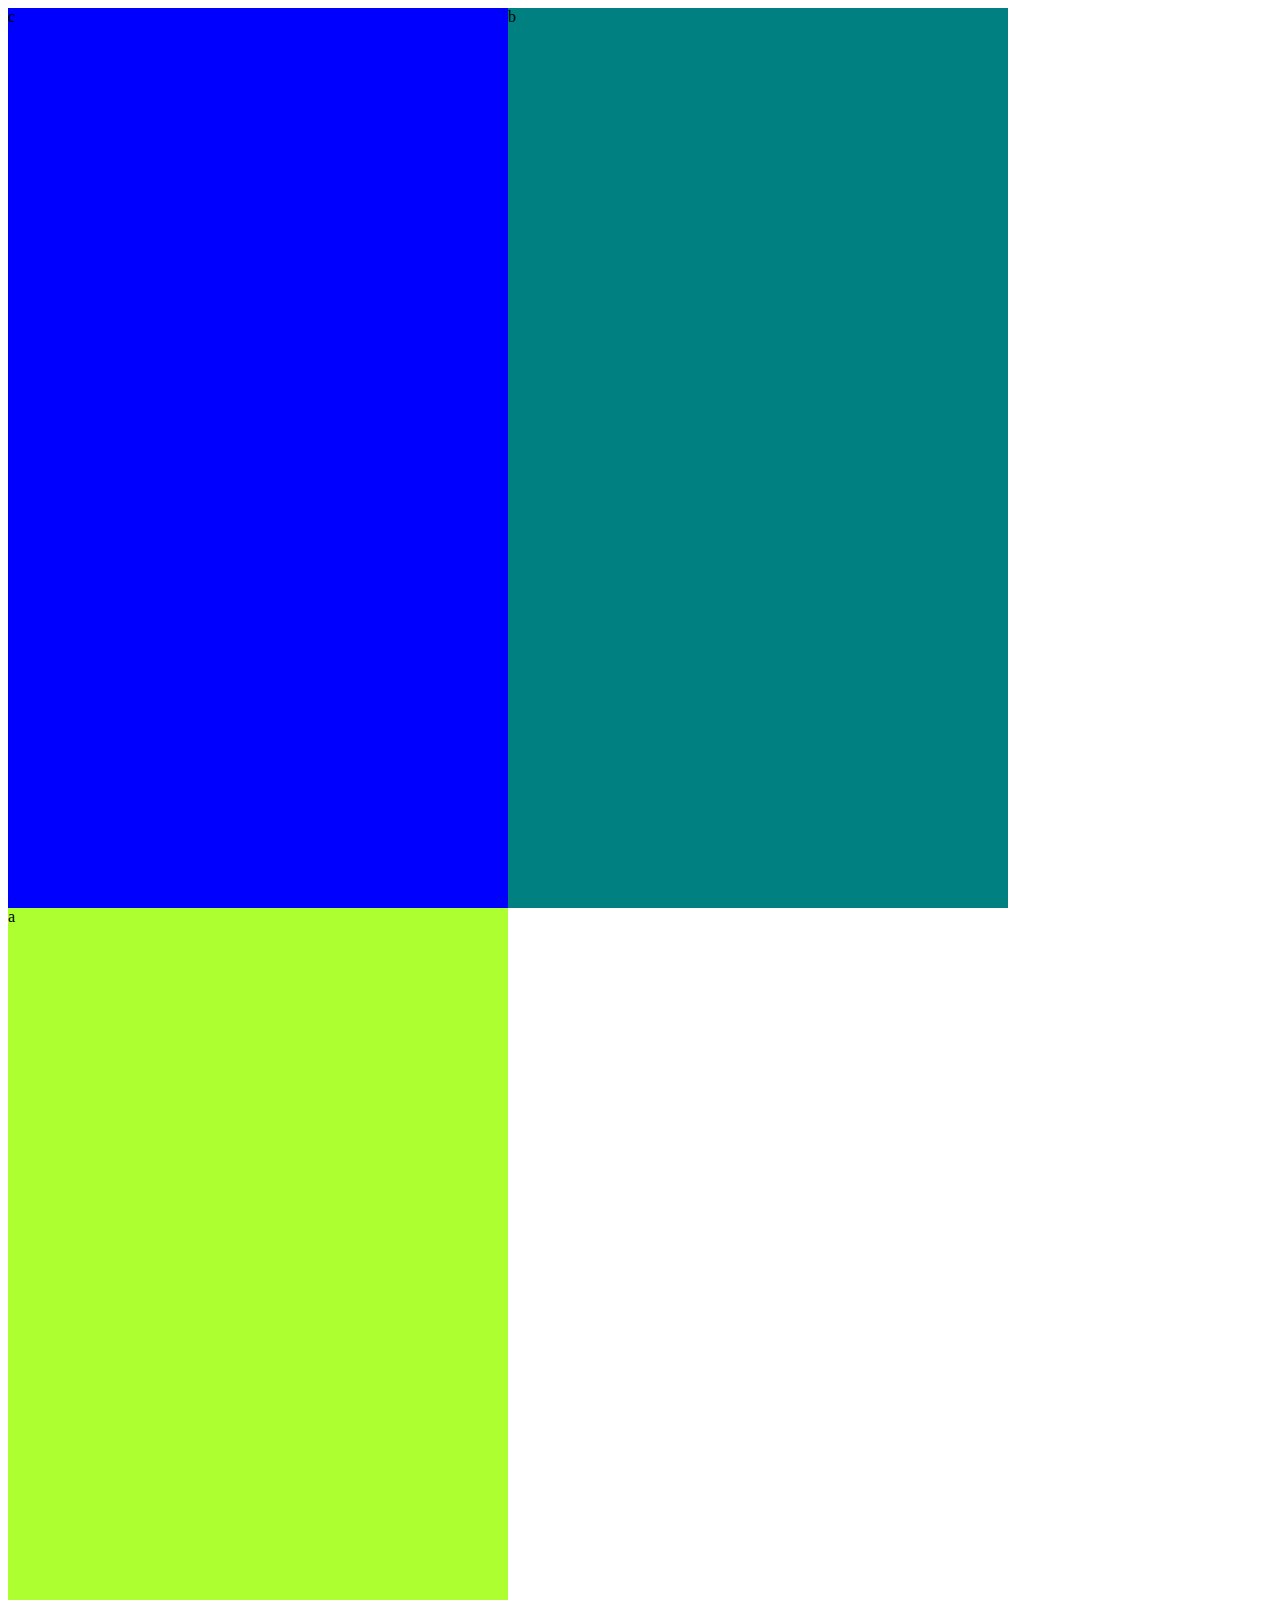
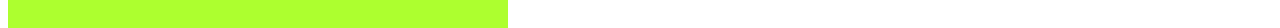
==== second/index2.html @ 03487f41 "#2" ====
<!doctype html>
<html lang="en">
<head>
    <meta charset="UTF-8">
    <meta name="viewport"
          content="width=device-width, user-scalable=no, initial-scale=1.0, maximum-scale=1.0, minimum-scale=1.0">
    <meta http-equiv="X-UA-Compatible" content="ie=edge">
    <link rel="stylesheet" href="stylesheet2.css">
    <title>Document</title>
</head>
<body>
 
<div class="wrapper">
    <div class="section3">c</div>
    <div class="section2">b</div>
    <div class="section1">a<div>
 </div>    
</body>
</html>
---- second/stylesheet2.css ----
#wrapper {
  width:700px;
  clear:both;
}

.section1 {
    background: greenyellow;
    height: 80vh;
    width: 500px;
    float:left;

    
}
.section2 {
    background:teal;
    height: 100vh;
    width: 500px;
    float: left;
    }
.section3 {
    background: blue;
    height: 100vh;
    width: 500px;
    float: left;
}
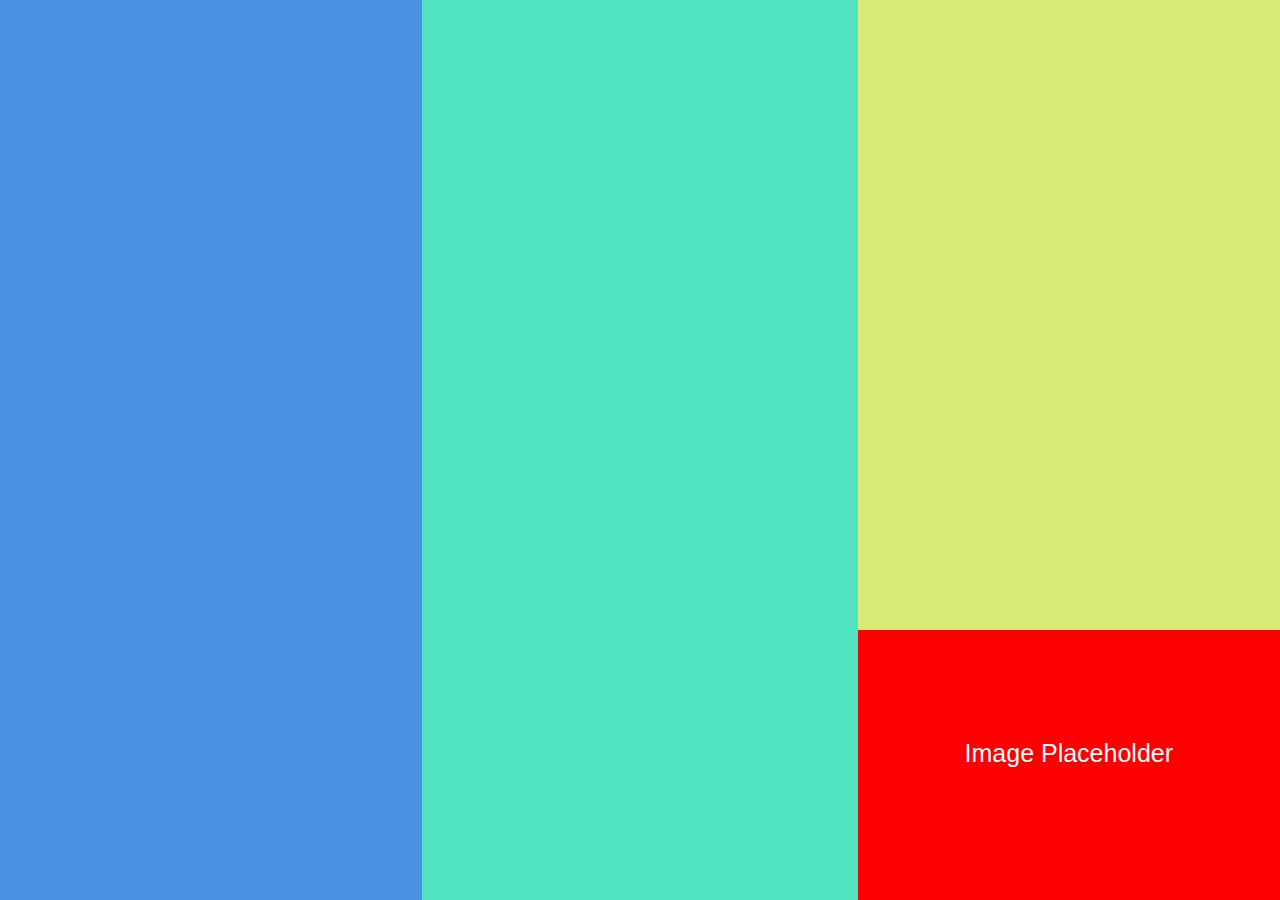
==== commit fcc07a44: "Second project fixed" ====
--- a/second/index2.html
+++ b/second/index2.html
@@ -10,11 +10,13 @@
     <title>Document</title>
 </head>
 <body>
- 
-<div class="wrapper">
-    <div class="section3">c</div>
-    <div class="section2">b</div>
-    <div class="section1">a<div>
- </div>    
+    <div class="section3"></div>
+     <div class="section2"><p> Image Placeholder </div>
+    <div class="section1"></div>
+   
+    
+    
+
+    
 </body>
 </html>--- a/second/stylesheet2.css
+++ b/second/stylesheet2.css
@@ -1,25 +1,34 @@
-#wrapper {
-  width:700px;
-  clear:both;
+
+body {
+    background: #50E3C2;
+    margin: 0;
+}
+.section1 {
+     background: #4A90E2;
+     width: 33%;
+     height: 100vh;
 }
 
-.section1 {
-    background: greenyellow;
-    height: 80vh;
-    width: 500px;
-    float:left;
 
-    
+.section3 {
+    background: #D8E976;
+     width: 33%;
+     position: absolute;
+     right: 0;
+     height: 100vh;
 }
 .section2 {
-    background:teal;
-    height: 100vh;
-    width: 500px;
-    float: left;
-    }
-.section3 {
-    background: blue;
-    height: 100vh;
-    width: 500px;
-    float: left;
-}+    background: red;
+    width: 33%;
+    height: 30vh;
+    position: absolute;
+    right: 0;
+    bottom: 0;
+}
+p {
+    color: white;
+    text-align: center;
+    font-family: sans-serif;
+    padding-top: 20%;
+    font-size: 25px;
+}
